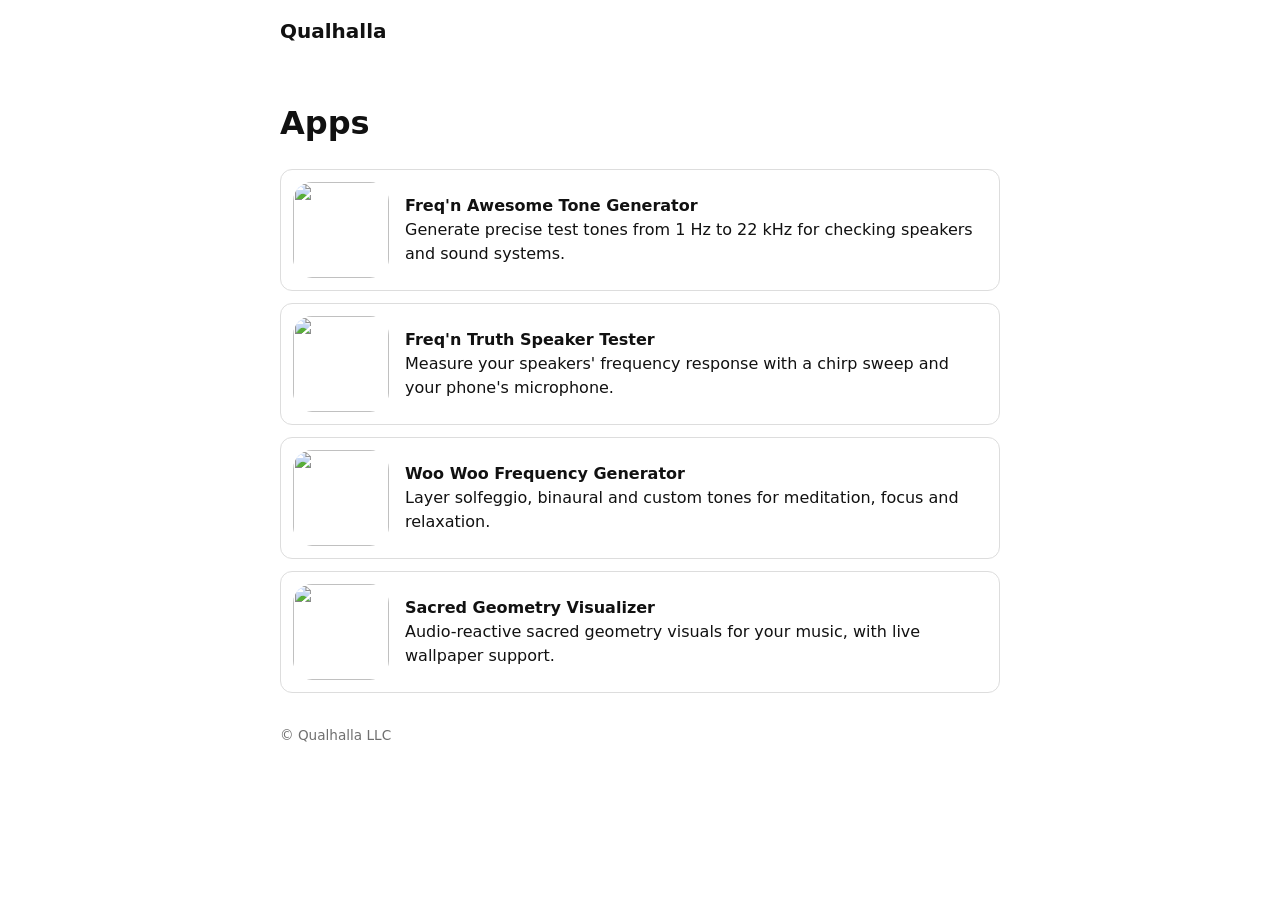
==== index.html @ e6d62333 "initial pages" ====
<!DOCTYPE html>
<html lang="en">
<head>
<meta charset="utf-8">
<meta name="viewport" content="width=device-width, initial-scale=1">
<title>Qualhalla</title>
<link rel="stylesheet" href="style.css">
</head>
<body>
<header><a href="">Qualhalla</a></header>
<main>
<h1>Apps</h1>
<div class="apps">
<a class="app" href="tone-generator/">
  <img src="https://play-lh.googleusercontent.com/iy5xdZKqBS2P4VBfHhxDNBL4vLDM3rGuTl_CZsHdZ7oJ0wIuxbxT5gH2KJ9FEwSOEjTq04JuuUK5ENFJ3DrmAuo=s256" alt="" width="96" height="96">
  <span><strong>Freq&#x27;n Awesome Tone Generator</strong><br>Generate precise test tones from 1 Hz to 22 kHz for checking speakers and sound systems.</span>
</a>
<a class="app" href="speaker-tester/">
  <img src="https://play-lh.googleusercontent.com/4D_83mtbOfXM-x69Egy3xT_35G5wK92BMYz3AH9fQPTYrdzIBJozFDh4qfsp0gd5r71JVELyhoEES9XOU2KcxAg=s256" alt="" width="96" height="96">
  <span><strong>Freq&#x27;n Truth Speaker Tester</strong><br>Measure your speakers&#x27; frequency response with a chirp sweep and your phone&#x27;s microphone.</span>
</a>
<a class="app" href="woo-woo/">
  <img src="https://play-lh.googleusercontent.com/M83XU8R3i0sPTpMOnLIZJQa05iX1T0bnXCLkPV5hK9tQcsQVF44XaYJLT_WkCcQbxakm6SEku6N2RN4e2PMP=s256" alt="" width="96" height="96">
  <span><strong>Woo Woo Frequency Generator</strong><br>Layer solfeggio, binaural and custom tones for meditation, focus and relaxation.</span>
</a>
<a class="app" href="sacred-geometry/">
  <img src="https://play-lh.googleusercontent.com/yyiIt6sT2BkbA_dP98_bGDLE0XYc7IvN8BOFiixShbrxQTDB6XYWqA7kOrN7RhlTOafwakQ2WzHvA2Afxr44WQ=s256" alt="" width="96" height="96">
  <span><strong>Sacred Geometry Visualizer</strong><br>Audio-reactive sacred geometry visuals for your music, with live wallpaper support.</span>
</a>
</div>
</main>
<footer>&copy; Qualhalla LLC</footer>
</body>
</html>
---- style.css ----
body{margin:0;font-family:system-ui,-apple-system,Segoe UI,Roboto,sans-serif;background:#fff;color:#111;line-height:1.5}
@media (prefers-color-scheme:dark){body{background:#111;color:#eee}.app{border-color:#333}.btn{background:#eee;color:#111}}
header,main,footer{max-width:720px;margin:0 auto;padding:16px}
header a{font-weight:700;font-size:1.25rem;color:inherit;text-decoration:none}
footer{font-size:.85rem;opacity:.6}
.apps{display:grid;gap:12px}
.app{display:flex;gap:16px;align-items:center;padding:12px;border:1px solid #ddd;border-radius:12px;color:inherit;text-decoration:none}
.app:hover{border-color:#888}
.app img,.icon{border-radius:20%;flex-shrink:0}
.links{display:flex;flex-wrap:wrap;gap:12px;margin-top:16px}
.btn{display:inline-block;padding:12px 18px;border-radius:8px;background:#111;color:#fff;text-decoration:none;font-weight:600}
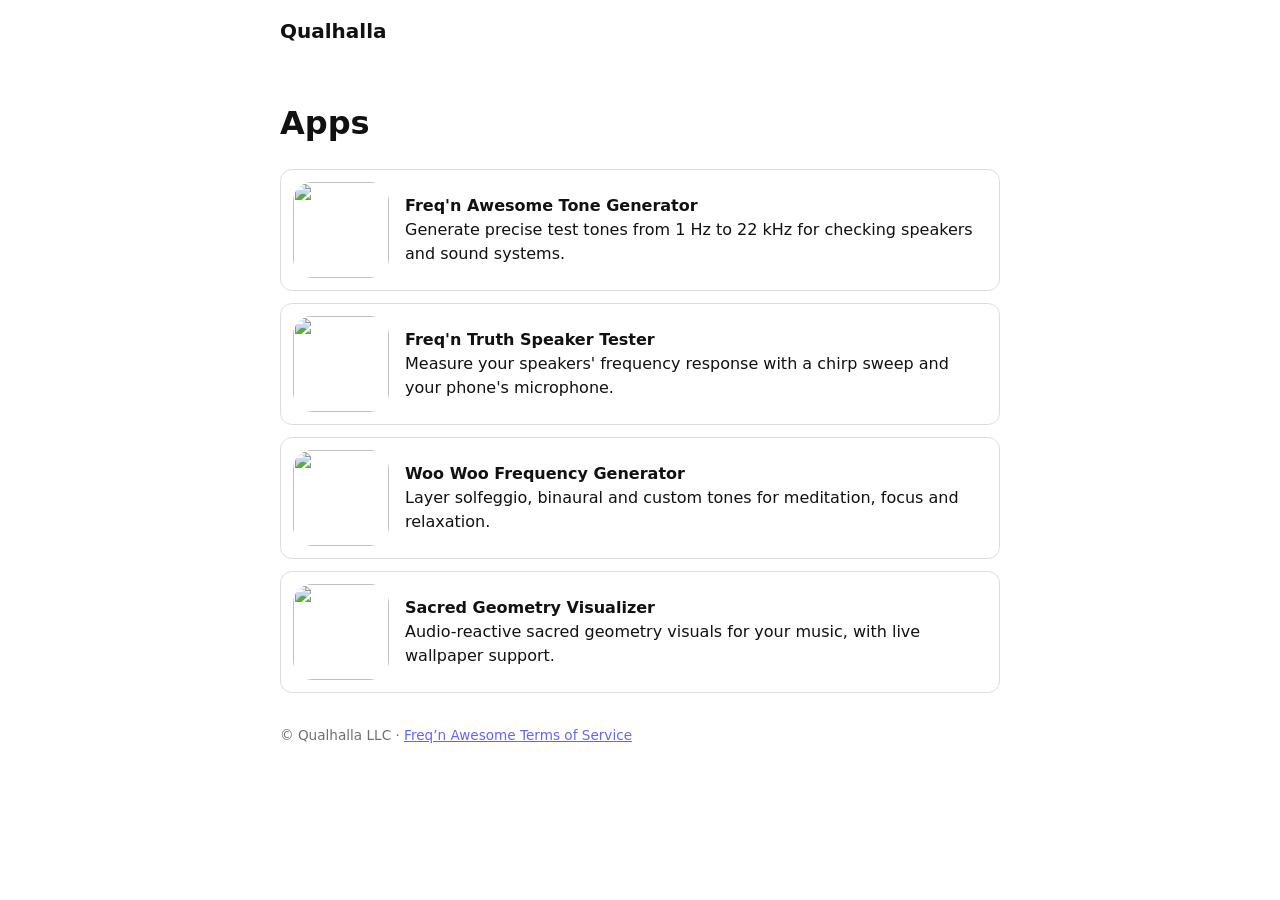
==== commit 5237bf10: "Add Android tone generator terms of service" ====
--- a/index.html
+++ b/index.html
@@ -29,6 +29,6 @@
 </a>
 </div>
 </main>
-<footer>&copy; Qualhalla LLC</footer>
+<footer>&copy; Qualhalla LLC · <a href="tone-generator/terms/">Freq’n Awesome Terms of Service</a></footer>
 </body>
 </html>
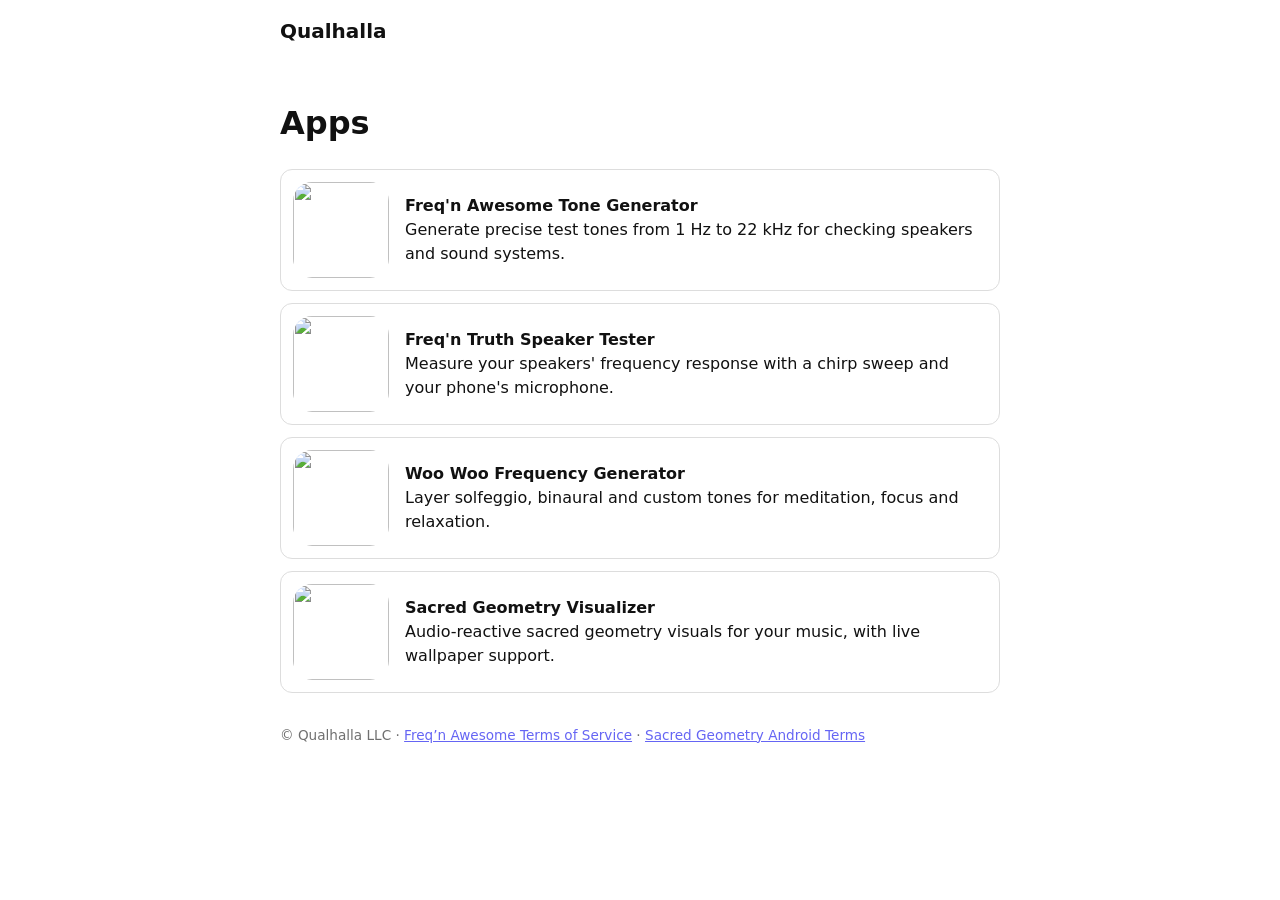
==== commit 4e99bd09: "Add Android Sacred Geometry Visualizer terms of service" ====
--- a/index.html
+++ b/index.html
@@ -29,6 +29,6 @@
 </a>
 </div>
 </main>
-<footer>&copy; Qualhalla LLC · <a href="tone-generator/terms/">Freq’n Awesome Terms of Service</a></footer>
+<footer>&copy; Qualhalla LLC · <a href="tone-generator/terms/">Freq’n Awesome Terms of Service</a> · <a href="sacred-geometry/terms/">Sacred Geometry Android Terms</a></footer>
 </body>
 </html>
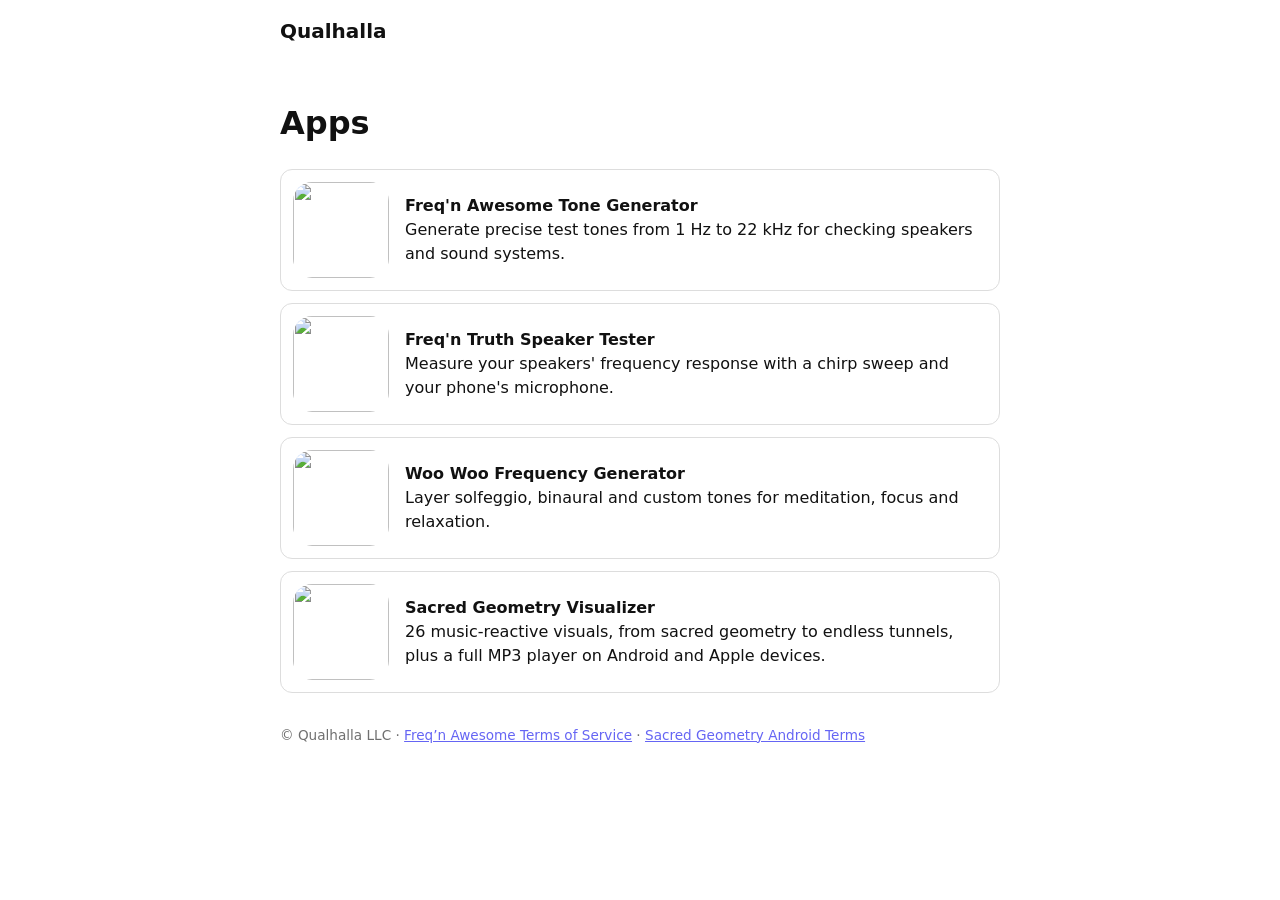
==== commit 07a0e9ee: "Update visualizer site for 26 visuals and Android music player" ====
--- a/index.html
+++ b/index.html
@@ -25,7 +25,7 @@
 </a>
 <a class="app" href="sacred-geometry/">
   <img src="https://play-lh.googleusercontent.com/yyiIt6sT2BkbA_dP98_bGDLE0XYc7IvN8BOFiixShbrxQTDB6XYWqA7kOrN7RhlTOafwakQ2WzHvA2Afxr44WQ=s256" alt="" width="96" height="96">
-  <span><strong>Sacred Geometry Visualizer</strong><br>Audio-reactive sacred geometry visuals for your music, with live wallpaper support.</span>
+  <span><strong>Sacred Geometry Visualizer</strong><br>26 music-reactive visuals, from sacred geometry to endless tunnels, plus a full MP3 player on Android and Apple devices.</span>
 </a>
 </div>
 </main>
